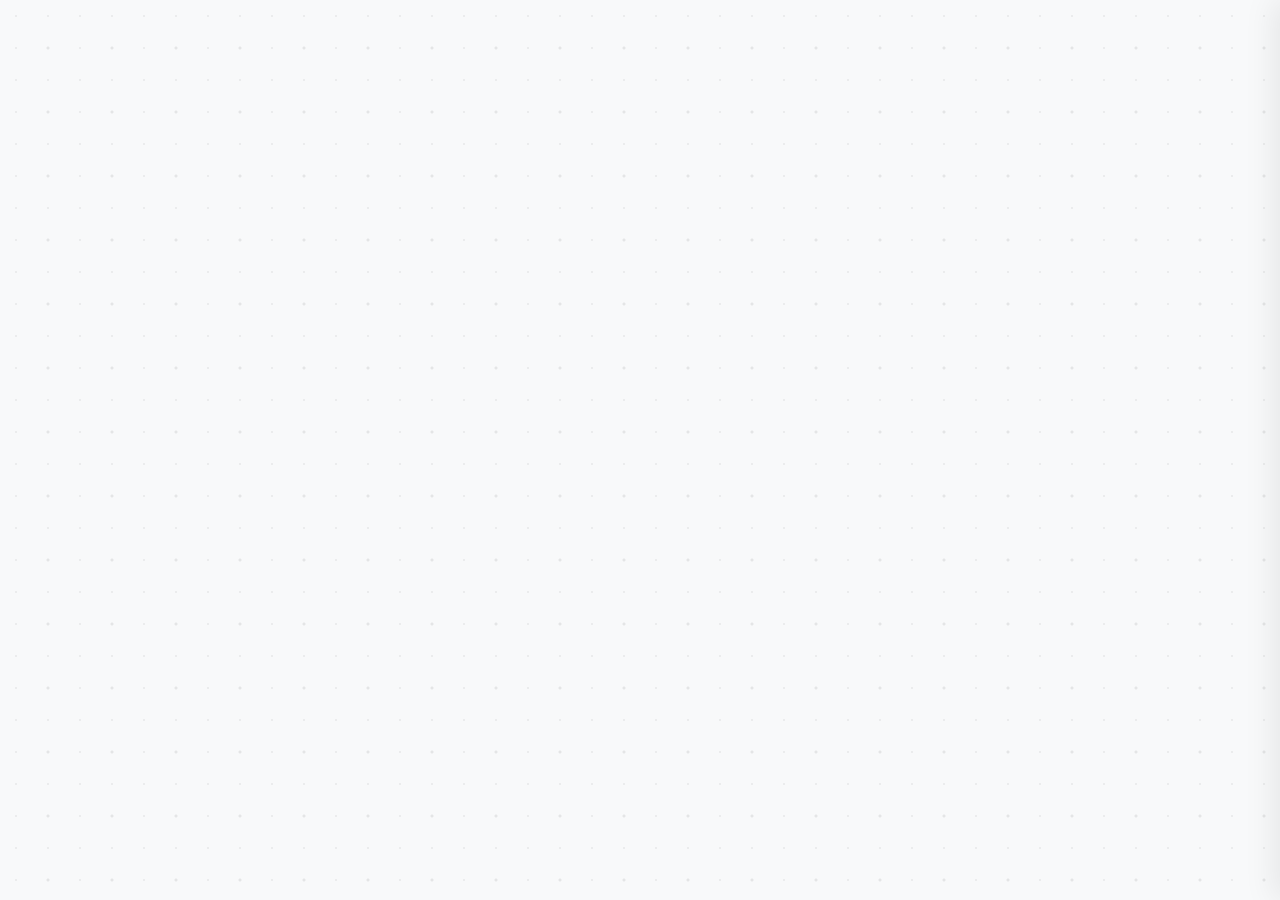
==== version_2.html @ 1bff6a88 "feat: implement Version 2 (3D Bubble Graph visualizer using Three.js)" ====
<!DOCTYPE html>
<html lang="en">
<head>
    <meta charset="UTF-8">
    <meta name="viewport" content="width=device-width, initial-scale=1.0">
    <title>DSA Pattern 3D Bubble Graph</title>
    <!-- Modern Premium Font -->
    <link rel="preconnect" href="https://fonts.googleapis.com">
    <link rel="preconnect" href="https://fonts.gstatic.com" crossorigin>
    <link href="https://fonts.googleapis.com/css2?family=Inter:wght@300;400;500;600;700&display=swap" rel="stylesheet">
    <link rel="stylesheet" href="style.css">
    <link rel="stylesheet" href="v2_style.css">
    <!-- Three.js, OrbitControls and CSS2DRenderer CDNs -->
    <script src="https://cdnjs.cloudflare.com/ajax/libs/three.js/r128/three.min.js"></script>
    <script src="https://cdn.jsdelivr.net/npm/three@0.128.0/examples/js/controls/OrbitControls.js"></script>
    <script src="https://cdn.jsdelivr.net/npm/three@0.128.0/examples/js/renderers/CSS2DRenderer.js"></script>
</head>
<body>
    <!-- Three.js Canvas container -->
    <div id="canvas3d"></div>

    <!-- CSS2D labels container overlay -->
    <div id="labels3d"></div>

    <!-- Collapsible Details / Side Panel -->
    <div id="panel" class="panel-collapsed">
        <!-- Dynamic content will be rendered here by panel.js -->
    </div>

    <!-- UI Overlay Elements (Legend, Search, Controls) -->
    <div id="ui-overlay">
        <!-- Injected by v2_graph.js -->
    </div>

    <!-- Load Scripts in correct order -->
    <script src="data/patterns.js"></script>
    <script src="src/panel.js"></script>
    <script src="src/v2_graph.js"></script>
</body>
</html>
---- style.css ----
/* Premium Light Theme variables (Soft, eye-friendly, high contrast) */
:root {
    --bg-color: #f8f9fa;
    --panel-bg: rgba(255, 255, 255, 0.85);
    --card-bg: rgba(255, 255, 255, 0.7);
    --border-color: rgba(0, 0, 0, 0.08);
    --border-hover: rgba(0, 0, 0, 0.18);
    
    --text-primary: #111827;
    --text-secondary: #4b5563;
    --text-muted: #9ca3af;
    --accent-blue: #1d4ed8;
    --accent-hover: #2563eb;
    
    --shadow-color: rgba(0, 0, 0, 0.08);
    --glow-color: rgba(0, 0, 0, 0.04);

    /* Tier Colors (Pastel fills, matching dark border strokes) */
    --tier-0: #e0f2fe;
    --tier-0-stroke: #0284c7;
    --tier-1: #ede9fe;
    --tier-1-stroke: #7c3aed;
    --tier-2: #dcfce7;
    --tier-2-stroke: #059669;
    --tier-3: #fef3c7;
    --tier-3-stroke: #d97706;
    --tier-4: #ffe4e6;
    --tier-4-stroke: #e11d48;
    --tier-5: #fae8ff;
    --tier-5-stroke: #c084fc;
    --tier-6: #fef9c3;
    --tier-6-stroke: #ca8a04;
}

* {
    box-sizing: border-box;
    margin: 0;
    padding: 0;
}

body {
    background-color: var(--bg-color);
    /* High-contrast soft grey dot matrix layout */
    background-image: 
        radial-gradient(rgba(0, 0, 0, 0.05) 1.2px, transparent 1.2px),
        radial-gradient(rgba(0, 0, 0, 0.03) 1.8px, transparent 1.8px);
    background-size: 32px 32px, 64px 64px;
    background-position: 0 0, 16px 16px;
    color: var(--text-primary);
    font-family: 'Inter', sans-serif;
    overflow: hidden;
    width: 100vw;
    height: 100vh;
}

#bg-canvas {
    position: absolute;
    top: 0;
    left: 0;
    width: 100vw;
    height: 100vh;
    z-index: 0;
    pointer-events: none;
}

#graph {
    position: relative;
    z-index: 2;
    width: 100%;
    height: 100%;
    display: block;
}

/* Custom Minimal Scrollbar */
::-webkit-scrollbar {
    width: 6px;
    height: 6px;
}

::-webkit-scrollbar-track {
    background: transparent;
}

::-webkit-scrollbar-thumb {
    background: rgba(0, 0, 0, 0.1);
    border-radius: 4px;
}

::-webkit-scrollbar-thumb:hover {
    background: rgba(0, 0, 0, 0.25);
}

/* Side Panel styling */
#panel {
    position: fixed;
    right: 0;
    top: 0;
    width: 380px;
    height: 100%;
    background-color: var(--panel-bg);
    backdrop-filter: blur(16px);
    -webkit-backdrop-filter: blur(16px);
    border-left: 1px solid var(--border-color);
    box-shadow: -6px 0 30px var(--shadow-color);
    z-index: 100;
    overflow-y: auto;
    padding: 32px 24px;
    transition: transform 0.3s cubic-bezier(0.16, 1, 0.3, 1);
}

.panel-collapsed {
    transform: translateX(100%);
}

.panel-expanded {
    transform: translateX(0);
}

/* Graph Visualization Styles */
.edge-line {
    stroke: #b4c0d0;
    stroke-width: 1.5px;
    stroke-dasharray: 4 2; /* flow dashed pattern */
    opacity: 0.8;
    transition: stroke 0.3s ease, stroke-width 0.3s ease, opacity 0.3s ease;
}

.node-circle {
    cursor: pointer;
    stroke-width: 2px;
    transition: filter 0.25s cubic-bezier(0.4, 0, 0.2, 1), 
                stroke 0.25s ease, 
                stroke-width 0.25s ease;
}

.node-circle:hover {
    filter: brightness(0.97) contrast(1.05) drop-shadow(0 4px 8px rgba(0,0,0,0.1));
    stroke-width: 2.5px;
}

/* Selected Node High-Contrast Charcoal Ring */
.node-circle.node-selected {
    stroke: #111827 !important;
    stroke-width: 3.5px;
    filter: drop-shadow(0 6px 14px rgba(0, 0, 0, 0.22)) brightness(1.02);
}

.node-label {
    fill: #111827; /* Charcoal black text inside pastel node */
    font-size: 11px;
    font-weight: 700;
    letter-spacing: -0.2px;
    text-shadow: 0 1px 1px rgba(255, 255, 255, 0.8);
}

/* Panel Content Styles */
.panel-header {
    margin-bottom: 28px;
    position: relative;
}

.close-btn {
    position: absolute;
    top: -12px;
    right: -8px;
    background: none;
    border: none;
    color: var(--text-secondary);
    font-size: 32px;
    cursor: pointer;
    transition: color 0.2s, transform 0.2s;
    line-height: 1;
}

.close-btn:hover {
    color: var(--text-primary);
    transform: rotate(90deg);
}

.tier-badge-label {
    display: inline-block;
    padding: 5px 10px;
    border-radius: 6px;
    font-size: 10px;
    font-weight: 800;
    text-transform: uppercase;
    margin-bottom: 14px;
    box-shadow: 0 1px 3px rgba(0,0,0,0.08);
    border: 1px solid rgba(0,0,0,0.05);
}

.panel-title {
    font-size: 26px;
    font-weight: 700;
    letter-spacing: -0.8px;
    line-height: 1.2;
    margin-bottom: 8px;
    color: var(--text-primary);
}

.panel-section {
    margin-bottom: 28px;
    border-top: 1px solid var(--border-color);
    padding-top: 24px;
}

.section-title {
    font-size: 11px;
    text-transform: uppercase;
    letter-spacing: 1px;
    color: var(--text-secondary);
    margin-bottom: 16px;
    font-weight: 700;
}

/* Dependencies Chips */
.dependencies-container {
    display: flex;
    flex-wrap: wrap;
    gap: 8px;
}

.dependency-chip {
    background-color: var(--card-bg);
    color: var(--text-primary);
    border: 1px solid var(--border-color);
    padding: 8px 14px;
    border-radius: 20px;
    font-size: 12px;
    cursor: pointer;
    transition: all 0.2s cubic-bezier(0.4, 0, 0.2, 1);
    font-weight: 600;
    box-shadow: 0 1px 2px rgba(0,0,0,0.03);
}

.dependency-chip:hover {
    background-color: #ffffff;
    border-color: var(--accent-blue);
    color: var(--accent-blue);
    transform: translateY(-1px);
    box-shadow: 0 4px 10px rgba(0,0,0,0.05);
}

.no-dependencies {
    font-size: 13px;
    color: var(--text-secondary);
    font-style: italic;
}

/* Collapsible Subpatterns Accordion */
.subpatterns-container {
    display: flex;
    flex-direction: column;
    gap: 14px;
}

.subpattern-details {
    border: 1px solid var(--border-color);
    border-radius: 10px;
    background-color: var(--card-bg);
    overflow: hidden;
    transition: border-color 0.25s, box-shadow 0.25s;
}

.subpattern-details[open] {
    border-color: var(--border-hover);
    box-shadow: 0 3px 10px rgba(0, 0, 0, 0.04);
}

.subpattern-summary {
    padding: 16px 20px;
    font-size: 14px;
    font-weight: 600;
    cursor: pointer;
    display: flex;
    justify-content: space-between;
    align-items: center;
    user-select: none;
    transition: background-color 0.2s;
    color: var(--text-primary);
}

.subpattern-summary:hover {
    background-color: rgba(0, 0, 0, 0.015);
}

/* Remove default triangle in Chrome/Safari */
.subpattern-summary::-webkit-details-marker {
    display: none;
}
.subpattern-summary {
    list-style: none; /* Hide default triangle in Firefox */
}

/* Add custom modern rotating chevron arrow */
.subpattern-summary::after {
    content: "→";
    font-size: 14px;
    transition: transform 0.25s cubic-bezier(0.175, 0.885, 0.32, 1.275);
    color: var(--text-secondary);
    font-weight: 700;
}

.subpattern-details[open] .subpattern-summary::after {
    transform: rotate(90deg);
}

.subpattern-count {
    font-size: 11px;
    font-weight: 500;
    color: var(--text-secondary);
    background-color: rgba(0, 0, 0, 0.04);
    padding: 3px 8px;
    border-radius: 12px;
    margin-left: auto;
    margin-right: 12px;
}

.subpattern-content {
    padding: 8px 20px 20px 20px;
    border-top: 1px solid var(--border-color);
    background-color: rgba(0, 0, 0, 0.01);
}

/* Problems Table styling */
.problem-table {
    width: 100%;
    border-collapse: collapse;
    margin-top: 8px;
    font-size: 13px;
    text-align: left;
}

.problem-table th {
    color: var(--text-secondary);
    font-weight: 600;
    padding: 12px 8px;
    border-bottom: 1px solid var(--border-color);
    font-size: 10px;
    text-transform: uppercase;
    letter-spacing: 0.8px;
}

.problem-table td {
    padding: 12px 8px;
    border-bottom: 1px solid rgba(0, 0, 0, 0.02);
    vertical-align: middle;
}

.problem-table tr {
    transition: background-color 0.15s ease;
}

.problem-table tr:hover td {
    background-color: rgba(0, 0, 0, 0.02);
}

.problem-table tr:last-child td {
    border-bottom: none;
}

.problem-title {
    color: var(--text-primary);
    font-weight: 500;
}

.solve-link {
    color: var(--accent-blue);
    text-decoration: none;
    font-weight: 600;
    transition: color 0.2s;
    font-size: 12px;
}

.solve-link:hover {
    color: var(--accent-hover);
    text-decoration: underline;
}

/* Difficulty Badges */
.difficulty-badge {
    display: inline-block;
    border-radius: 4px;
    padding: 2.5px 8px;
    font-size: 10px;
    font-weight: 700;
    text-align: center;
    line-height: 1.4;
    text-transform: uppercase;
    letter-spacing: 0.3px;
}

.difficulty-easy {
    background-color: #e8f5e9;
    color: #0e9e4f;
}

.difficulty-medium {
    background-color: #fffbeb;
    color: #d97706;
}

.difficulty-hard {
    background-color: #fef2f2;
    color: #ef4444;
}

/* UI Overlays & Legends */
#ui-overlay {
    pointer-events: none; /* Let pointer events fall through to the SVG */
    position: absolute;
    top: 0;
    left: 0;
    width: 100%;
    height: 100%;
    z-index: 10;
}

#ui-overlay * {
    pointer-events: auto; /* Re-enable pointer events for controls */
}

.ui-card {
    background-color: var(--panel-bg);
    backdrop-filter: blur(16px);
    -webkit-backdrop-filter: blur(16px);
    border: 1px solid var(--border-color);
    box-shadow: 0 8px 32px var(--shadow-color);
    border-radius: 14px;
    padding: 20px;
}

#legend-card {
    position: absolute;
    top: 24px;
    left: 24px;
    width: 260px;
}

#legend-card h3 {
    font-size: 11px;
    text-transform: uppercase;
    letter-spacing: 1px;
    margin-bottom: 14px;
    font-weight: 700;
    color: var(--text-secondary);
}

/* Exploration Progress Bar Styles */
#progress-container {
    margin-bottom: 18px;
    padding-bottom: 14px;
    border-bottom: 1px solid var(--border-color);
}

.progress-info {
    display: flex;
    justify-content: space-between;
    align-items: center;
    margin-bottom: 8px;
}

.progress-label {
    font-size: 10px;
    font-weight: 600;
    color: var(--text-secondary);
    text-transform: uppercase;
    letter-spacing: 0.5px;
}

#progress-percent {
    font-size: 13px;
    font-weight: 700;
    color: var(--accent-blue);
}

.progress-bar-bg {
    width: 100%;
    height: 6px;
    background-color: rgba(0, 0, 0, 0.05);
    border-radius: 3px;
    overflow: hidden;
    margin-bottom: 8px;
}

#progress-bar-fill {
    height: 100%;
    width: 0%;
    background: linear-gradient(90deg, var(--accent-blue) 0%, #10b981 100%);
    border-radius: 3px;
    transition: width 0.4s cubic-bezier(0.16, 1, 0.3, 1);
}

.progress-footer {
    display: flex;
    justify-content: space-between;
    align-items: center;
}

#progress-count {
    font-size: 10px;
    font-weight: 500;
    color: var(--text-secondary);
}

#reset-progress-btn {
    background: none;
    border: none;
    color: var(--text-secondary);
    font-size: 10px;
    font-weight: 600;
    cursor: pointer;
    text-decoration: underline;
    padding: 0;
    transition: color 0.15s;
}

#reset-progress-btn:hover {
    color: #ef4444;
}

.legend-items {
    display: flex;
    flex-direction: column;
    gap: 10px;
}

.legend-item {
    font-size: 11px;
    font-weight: 500;
    color: var(--text-primary);
    display: flex;
    align-items: center;
    gap: 10px;
}

.legend-color {
    display: inline-block;
    width: 10px;
    height: 10px;
    border-radius: 50%;
    flex-shrink: 0;
    box-shadow: 0 1px 3px rgba(0,0,0,0.1);
}

/* Control Panel & Search Bar */
#control-panel {
    position: absolute;
    top: 24px;
    right: 24px;
    display: flex;
    gap: 12px;
    align-items: center;
    transition: right 0.3s cubic-bezier(0.16, 1, 0.3, 1);
}

/* Shift control panel when side panel opens */
#panel.panel-expanded ~ #ui-overlay #control-panel {
    right: 404px; /* 380px panel width + 24px gap */
}

.search-container {
    position: relative;
    width: 220px;
    transition: width 0.3s cubic-bezier(0.16, 1, 0.3, 1);
}

#search-input {
    width: 100%;
    background-color: var(--panel-bg);
    backdrop-filter: blur(16px);
    -webkit-backdrop-filter: blur(16px);
    border: 1px solid var(--border-color);
    color: var(--text-primary);
    padding: 10px 36px 10px 16px;
    border-radius: 20px;
    font-size: 13px;
    font-weight: 500;
    outline: none;
    transition: all 0.3s cubic-bezier(0.16, 1, 0.3, 1);
    box-shadow: 0 8px 32px var(--shadow-color);
}

#search-input:focus {
    border-color: var(--accent-blue);
    box-shadow: 0 0 15px rgba(29, 78, 216, 0.15), 0 8px 32px var(--shadow-color);
}

.search-container:focus-within {
    width: 280px;
}

#clear-search {
    position: absolute;
    right: 14px;
    top: 50%;
    transform: translateY(-50%);
    background: none;
    border: none;
    color: var(--text-secondary);
    font-size: 20px;
    cursor: pointer;
    line-height: 1;
}

#clear-search:hover {
    color: var(--text-primary);
}

/* General UI Button */
.ui-btn {
    background-color: var(--panel-bg);
    backdrop-filter: blur(16px);
    -webkit-backdrop-filter: blur(16px);
    border: 1px solid var(--border-color);
    color: var(--text-primary);
    padding: 10px 18px;
    border-radius: 20px;
    font-size: 12px;
    font-weight: 600;
    cursor: pointer;
    transition: all 0.2s cubic-bezier(0.4, 0, 0.2, 1);
    box-shadow: 0 8px 32px var(--shadow-color);
    outline: none;
}

.ui-btn:hover {
    background-color: #ffffff;
    border-color: var(--text-secondary);
    transform: translateY(-1px);
    box-shadow: 0 10px 20px rgba(0,0,0,0.06);
}

.ui-btn:active {
    transform: scale(0.97);
}

/* Interactive Hover Tooltip card */
#tooltip {
    position: absolute;
    background-color: rgba(255, 255, 255, 0.95);
    backdrop-filter: blur(12px);
    -webkit-backdrop-filter: blur(12px);
    border: 1px solid var(--border-color);
    box-shadow: 0 6px 20px rgba(0, 0, 0, 0.08);
    border-radius: 10px;
    padding: 12px 16px;
    font-size: 11px;
    color: var(--text-primary);
    pointer-events: none;
    z-index: 200;
    transition: opacity 0.15s ease, transform 0.15s ease;
    transform: translate(-50%, -100%) translateY(-10px); /* center above cursor */
}

#tooltip.hidden {
    opacity: 0;
    visibility: hidden;
    transform: translate(-50%, -100%) translateY(0);
}

#tooltip h4 {
    font-size: 13px;
    font-weight: 700;
    margin-bottom: 6px;
    color: var(--text-primary);
}

.tooltip-meta {
    font-size: 10px;
    color: var(--text-secondary);
    margin-bottom: 4px;
    font-weight: 500;
}

.tooltip-counts {
    font-size: 11px;
    font-weight: 600;
    color: var(--accent-blue);
    margin-top: 4px;
}

/* Guided Study Order Tour Toast overlay */
#tour-toast {
    position: fixed;
    bottom: 32px;
    left: 50%;
    transform: translateX(-50%);
    background-color: var(--panel-bg);
    backdrop-filter: blur(16px);
    -webkit-backdrop-filter: blur(16px);
    border: 1px solid var(--border-color);
    box-shadow: 0 12px 35px var(--shadow-color);
    border-radius: 40px;
    padding: 14px 28px;
    display: flex;
    align-items: center;
    gap: 20px;
    z-index: 150;
    font-weight: 600;
    font-size: 14px;
    color: var(--text-primary);
    transition: opacity 0.3s cubic-bezier(0.16, 1, 0.3, 1), 
                transform 0.3s cubic-bezier(0.16, 1, 0.3, 1);
}

#tour-toast.hidden {
    opacity: 0;
    transform: translate(-50%, 30px);
    pointer-events: none;
}

.tour-controls {
    display: flex;
    gap: 10px;
    align-items: center;
}

.tour-btn {
    color: #ffffff;
    border: none;
    padding: 8px 16px;
    border-radius: 20px;
    font-size: 11px;
    font-weight: 700;
    cursor: pointer;
    text-transform: uppercase;
    letter-spacing: 0.5px;
    transition: all 0.2s;
}

.tour-btn-stop {
    background-color: #ef4444;
    box-shadow: 0 2px 8px rgba(239, 68, 68, 0.3);
}

.tour-btn-stop:hover {
    background-color: #dc2626;
    transform: scale(1.03);
}

.tour-btn-resume {
    background-color: #10b981;
    box-shadow: 0 2px 8px rgba(16, 185, 129, 0.3);
}

.tour-btn-resume:hover {
    background-color: #059669;
    transform: scale(1.03);
}

.tour-btn-quit-new {
    background-color: #6b7280;
    box-shadow: 0 2px 8px rgba(107, 114, 128, 0.25);
}

.tour-btn-quit-new:hover {
    background-color: #4b5563;
    transform: scale(1.03);
}

/* View Toggle Button Styles */
.view-toggle-container {
    margin-left: 10px;
    display: inline-block;
}

.v2-toggle-btn {
    border: 1px solid var(--border-color);
    background: var(--panel-bg);
    backdrop-filter: blur(12px);
    -webkit-backdrop-filter: blur(12px);
    color: var(--text-primary);
    padding: 8px 16px;
    border-radius: 20px;
    font-weight: 600;
    font-size: 11px;
    text-transform: uppercase;
    letter-spacing: 0.5px;
    cursor: pointer;
    transition: all 0.25s;
    box-shadow: 0 2px 8px var(--shadow-color);
}

.v2-toggle-btn:hover {
    border-color: var(--accent-blue);
    color: var(--accent-blue);
    transform: translateY(-1px);
    box-shadow: 0 4px 12px rgba(29, 78, 216, 0.15);
}
---- v2_style.css ----
/* v2_style.css — Stylesheet for 3D Bubble Graph visualizer (Version 2) */

#canvas3d {
    position: absolute;
    top: 0;
    left: 0;
    width: 100vw;
    height: 100vh;
    z-index: 1;
    outline: none;
}

#labels3d {
    position: absolute;
    top: 0;
    left: 0;
    width: 100vw;
    height: 100vh;
    z-index: 10;
    pointer-events: none;
    overflow: hidden;
}

/* 3D HTML Label Style */
.v2-node-label {
    position: absolute;
    font-family: 'Inter', sans-serif;
    background-color: rgba(255, 255, 255, 0.88);
    backdrop-filter: blur(8px);
    -webkit-backdrop-filter: blur(8px);
    border: 1px solid rgba(0, 0, 0, 0.08);
    border-radius: 20px;
    padding: 6px 14px;
    font-size: 11px;
    font-weight: 600;
    color: #111827;
    white-space: nowrap;
    pointer-events: auto; /* Allow clicking the HTML labels */
    cursor: pointer;
    box-shadow: 0 4px 14px rgba(0, 0, 0, 0.05);
    transition: all 0.2s cubic-bezier(0.16, 1, 0.3, 1);
    transform: translate(-50%, -50%);
    user-select: none;
}

.v2-node-label:hover {
    transform: translate(-50%, -50%) scale(1.08);
    box-shadow: 0 6px 20px rgba(0, 0, 0, 0.09);
    border-color: rgba(0, 0, 0, 0.18);
}

.v2-node-label.selected {
    background-color: #ffffff;
    box-shadow: 0 0 0 2.5px #ffffff, 0 0 0 4.5px var(--accent-blue);
    font-weight: 700;
}

/* Tier indicators on labels */
.v2-node-label.tier-0 { border-left: 4px solid #0284c7; }
.v2-node-label.tier-1 { border-left: 4px solid #7c3aed; }
.v2-node-label.tier-2 { border-left: 4px solid #059669; }
.v2-node-label.tier-3 { border-left: 4px solid #d97706; }
.v2-node-label.tier-4 { border-left: 4px solid #e11d48; }
.v2-node-label.tier-5 { border-left: 4px solid #c084fc; }
.v2-node-label.tier-6 { border-left: 4px solid #ca8a04; }

/* Inactive faded labels for search */
.v2-node-label.faded {
    opacity: 0.15 !important;
    pointer-events: none;
}

/* Overlay Navigation link */
.view-toggle-container {
    margin-left: 10px;
    display: inline-block;
}

.v2-toggle-btn {
    border: 1px solid var(--border-color);
    background: var(--panel-bg);
    backdrop-filter: blur(12px);
    -webkit-backdrop-filter: blur(12px);
    color: var(--text-primary);
    padding: 8px 16px;
    border-radius: 20px;
    font-weight: 600;
    font-size: 11px;
    text-transform: uppercase;
    letter-spacing: 0.5px;
    cursor: pointer;
    transition: all 0.25s;
    box-shadow: 0 2px 8px var(--shadow-color);
}

.v2-toggle-btn:hover {
    border-color: var(--accent-blue);
    color: var(--accent-blue);
    transform: translateY(-1px);
    box-shadow: 0 4px 12px rgba(29, 78, 216, 0.15);
}

/* Align study tour controls for 3D */
#tour-toast {
    z-index: 200 !important;
}
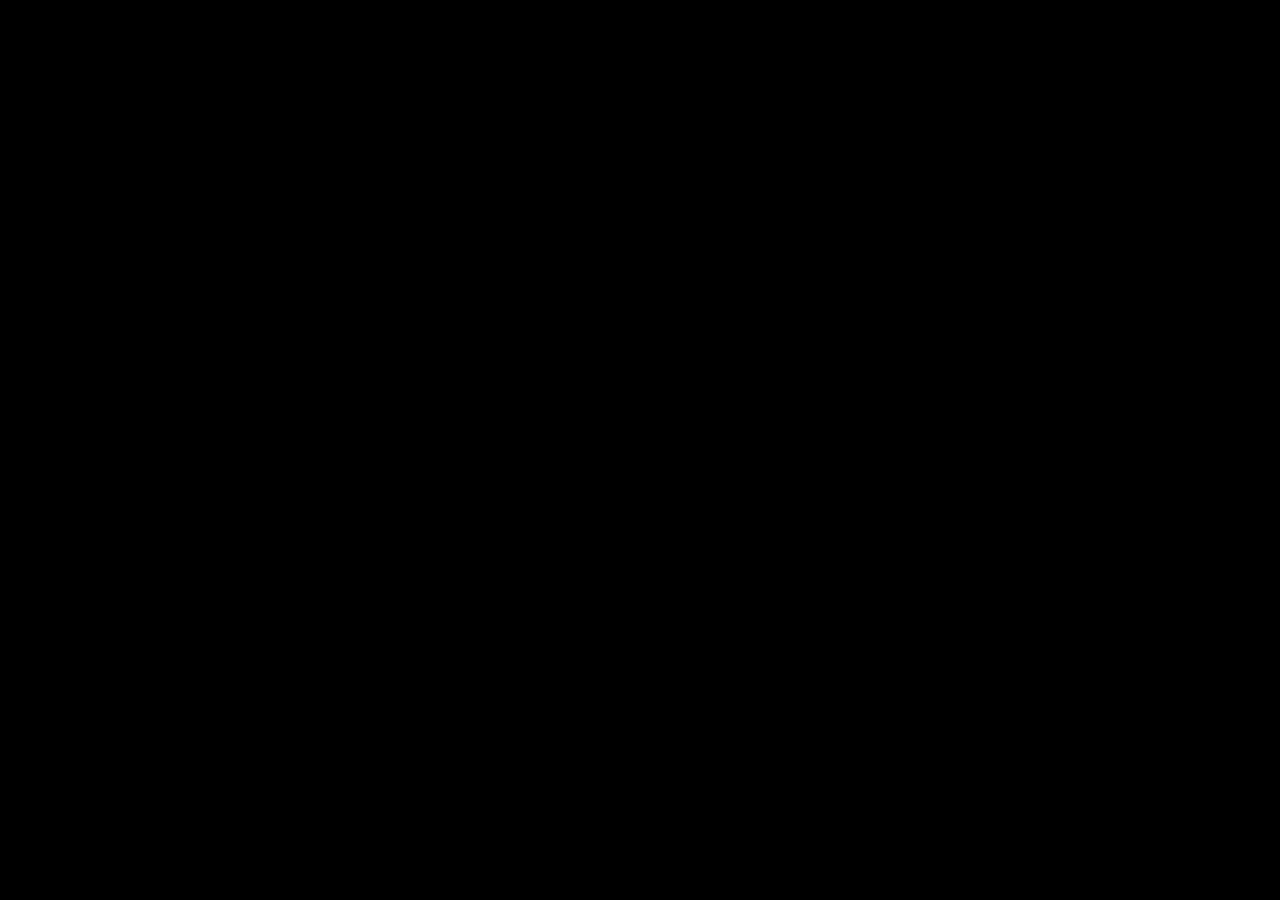
==== commit 017d034a: "feat: localize Three.js, OrbitControls, and CSS2DRenderer scripts to enable offline running" ====
--- a/version_2.html
+++ b/version_2.html
@@ -10,10 +10,10 @@
     <link href="https://fonts.googleapis.com/css2?family=Inter:wght@300;400;500;600;700&display=swap" rel="stylesheet">
     <link rel="stylesheet" href="style.css">
     <link rel="stylesheet" href="v2_style.css">
-    <!-- Three.js, OrbitControls and CSS2DRenderer CDNs -->
-    <script src="https://cdnjs.cloudflare.com/ajax/libs/three.js/r128/three.min.js"></script>
-    <script src="https://cdn.jsdelivr.net/npm/three@0.128.0/examples/js/controls/OrbitControls.js"></script>
-    <script src="https://cdn.jsdelivr.net/npm/three@0.128.0/examples/js/renderers/CSS2DRenderer.js"></script>
+    <!-- Local Three.js and Addon scripts for reliable offline loading -->
+    <script src="src/three.min.js"></script>
+    <script src="src/OrbitControls.js"></script>
+    <script src="src/CSS2DRenderer.js"></script>
 </head>
 <body>
     <!-- Three.js Canvas container -->
--- a/v2_style.css
+++ b/v2_style.css
@@ -1,4 +1,28 @@
-/* v2_style.css — Stylesheet for 3D Bubble Graph visualizer (Version 2) */
+/* v2_style.css — Stylesheet for 3D Solar System Visualizer (Version 2) */
+
+/* Root overrides for Version 2 (Dark Cosmic Theme) */
+:root {
+    --bg-color: #060813;
+    --panel-bg: rgba(13, 17, 30, 0.82);
+    --card-bg: rgba(17, 24, 39, 0.65);
+    --border-color: rgba(255, 255, 255, 0.08);
+    --border-hover: rgba(255, 255, 255, 0.18);
+    
+    --text-primary: #f8fafc;
+    --text-secondary: #94a3b8;
+    --text-muted: #64748b;
+    --accent-blue: #3b82f6;
+    --accent-hover: #60a5fa;
+    
+    --shadow-color: rgba(0, 0, 0, 0.5);
+    --glow-color: rgba(59, 130, 246, 0.15);
+}
+
+/* Ensure the background is dark and overrides default style.css body */
+body {
+    background-color: var(--bg-color) !important;
+    background-image: none !important; /* hide light dot grid for cosmic view */
+}
 
 #canvas3d {
     position: absolute;
@@ -21,23 +45,23 @@
     overflow: hidden;
 }
 
-/* 3D HTML Label Style */
+/* 3D HTML Node Label Style */
 .v2-node-label {
     position: absolute;
     font-family: 'Inter', sans-serif;
-    background-color: rgba(255, 255, 255, 0.88);
+    background-color: rgba(15, 23, 42, 0.78);
     backdrop-filter: blur(8px);
     -webkit-backdrop-filter: blur(8px);
-    border: 1px solid rgba(0, 0, 0, 0.08);
+    border: 1px solid rgba(255, 255, 255, 0.08);
     border-radius: 20px;
     padding: 6px 14px;
     font-size: 11px;
     font-weight: 600;
-    color: #111827;
+    color: #ffffff;
     white-space: nowrap;
     pointer-events: auto; /* Allow clicking the HTML labels */
     cursor: pointer;
-    box-shadow: 0 4px 14px rgba(0, 0, 0, 0.05);
+    box-shadow: 0 4px 14px rgba(0, 0, 0, 0.3);
     transition: all 0.2s cubic-bezier(0.16, 1, 0.3, 1);
     transform: translate(-50%, -50%);
     user-select: none;
@@ -45,14 +69,35 @@
 
 .v2-node-label:hover {
     transform: translate(-50%, -50%) scale(1.08);
-    box-shadow: 0 6px 20px rgba(0, 0, 0, 0.09);
-    border-color: rgba(0, 0, 0, 0.18);
+    box-shadow: 0 6px 20px rgba(0, 0, 0, 0.5);
+    border-color: rgba(255, 255, 255, 0.2);
 }
 
 .v2-node-label.selected {
-    background-color: #ffffff;
-    box-shadow: 0 0 0 2.5px #ffffff, 0 0 0 4.5px var(--accent-blue);
+    background-color: rgba(30, 41, 59, 0.95);
+    box-shadow: 0 0 0 2.5px #1e293b, 0 0 0 4.5px var(--accent-blue);
     font-weight: 700;
+}
+
+/* Satellite Moon Labels */
+.v2-moon-label {
+    position: absolute;
+    font-family: 'Inter', sans-serif;
+    background-color: rgba(30, 41, 59, 0.75);
+    backdrop-filter: blur(4px);
+    -webkit-backdrop-filter: blur(4px);
+    border: 1px solid rgba(255, 255, 255, 0.06);
+    border-radius: 12px;
+    padding: 3px 8px;
+    font-size: 9px;
+    font-weight: 500;
+    color: #cbd5e1;
+    white-space: nowrap;
+    pointer-events: none;
+    box-shadow: 0 2px 8px rgba(0, 0, 0, 0.2);
+    transform: translate(-50%, -50%);
+    user-select: none;
+    transition: opacity 0.2s;
 }
 
 /* Tier indicators on labels */
@@ -66,7 +111,7 @@
 
 /* Inactive faded labels for search */
 .v2-node-label.faded {
-    opacity: 0.15 !important;
+    opacity: 0.12 !important;
     pointer-events: none;
 }
 
@@ -97,7 +142,7 @@
     border-color: var(--accent-blue);
     color: var(--accent-blue);
     transform: translateY(-1px);
-    box-shadow: 0 4px 12px rgba(29, 78, 216, 0.15);
+    box-shadow: 0 4px 12px rgba(59, 130, 246, 0.25);
 }
 
 /* Align study tour controls for 3D */
